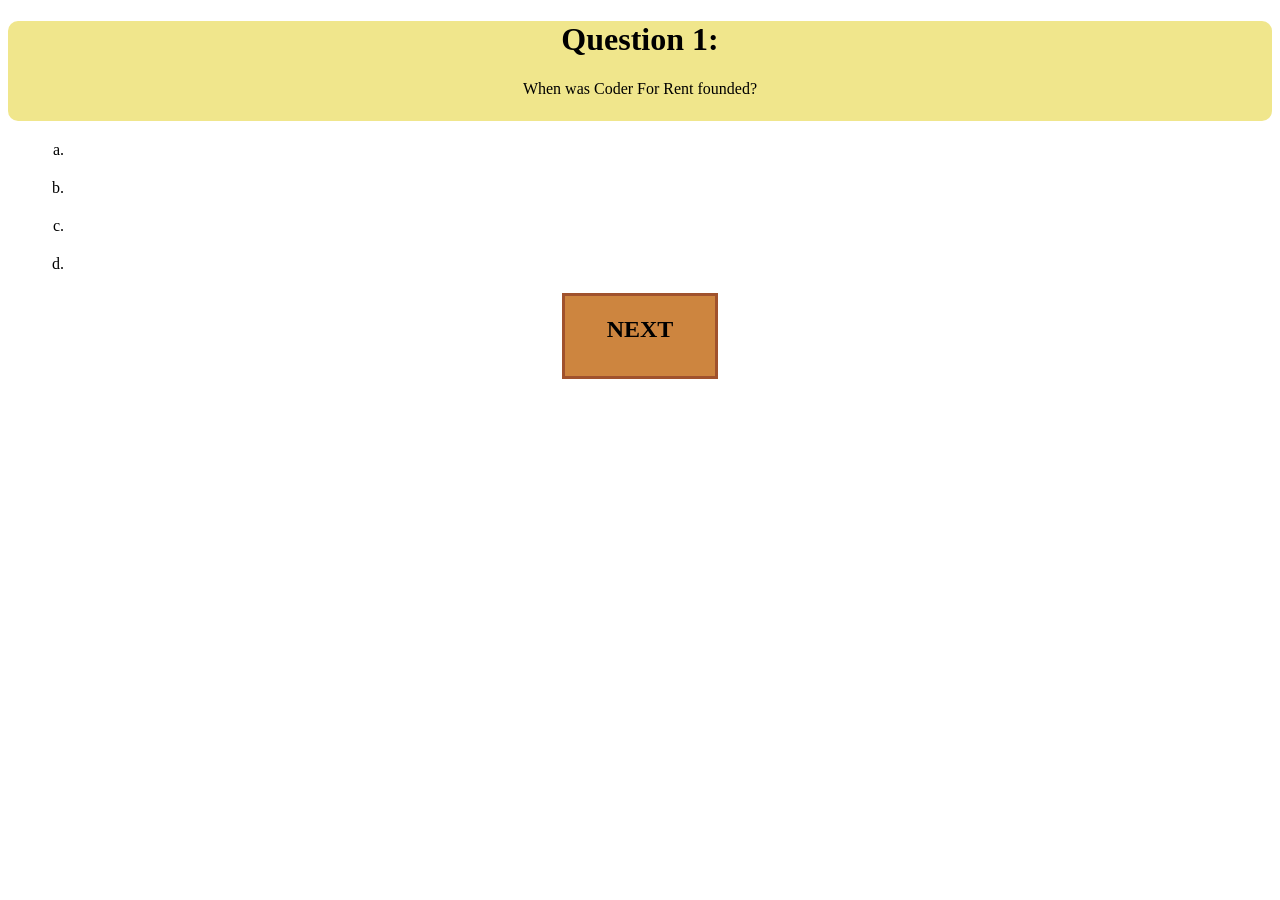
==== QuizProject/index.html @ 8f3c607a "Renamed index.html file" ====
﻿<!DOCTYPE html>
<html xmlns="http://www.w3.org/1999/xhtml">
<head>
    <title></title>
    <link href="QuizCss.css" rel="stylesheet" />
</head>
<body>
    <div id="header">
        <h1>Question 1:</h1><p>When was Coder For Rent founded?</p>
        
    </div>

    <div id="answers">
        <ol id="list">
            <li class="option"></li>
            <li class="option"></li>
            <li class="option"></li>
            <li class="option"></li>
        </ol>
    </div>

    <div id="nextButton">
       <h2>NEXT</h2>
    </div>

    <script src="QuizJavaScript.js"></script>
</body>
</html>
---- QuizProject/QuizCss.css ----
﻿body {
}
li {
    list-style-type: lower-alpha;
    margin: 20px;
   
}
#header {
    width: 100%;
    height: 100px;
    background-color:#F0E68C;
    border-radius: 10px;
    text-align: center;
}
#nextButton {
    width: 150px;
    height: 80px;
    background-color: peru;
    text-align: center;
    border: 3px solid #A0522D;
    margin: 0 auto;
    
}
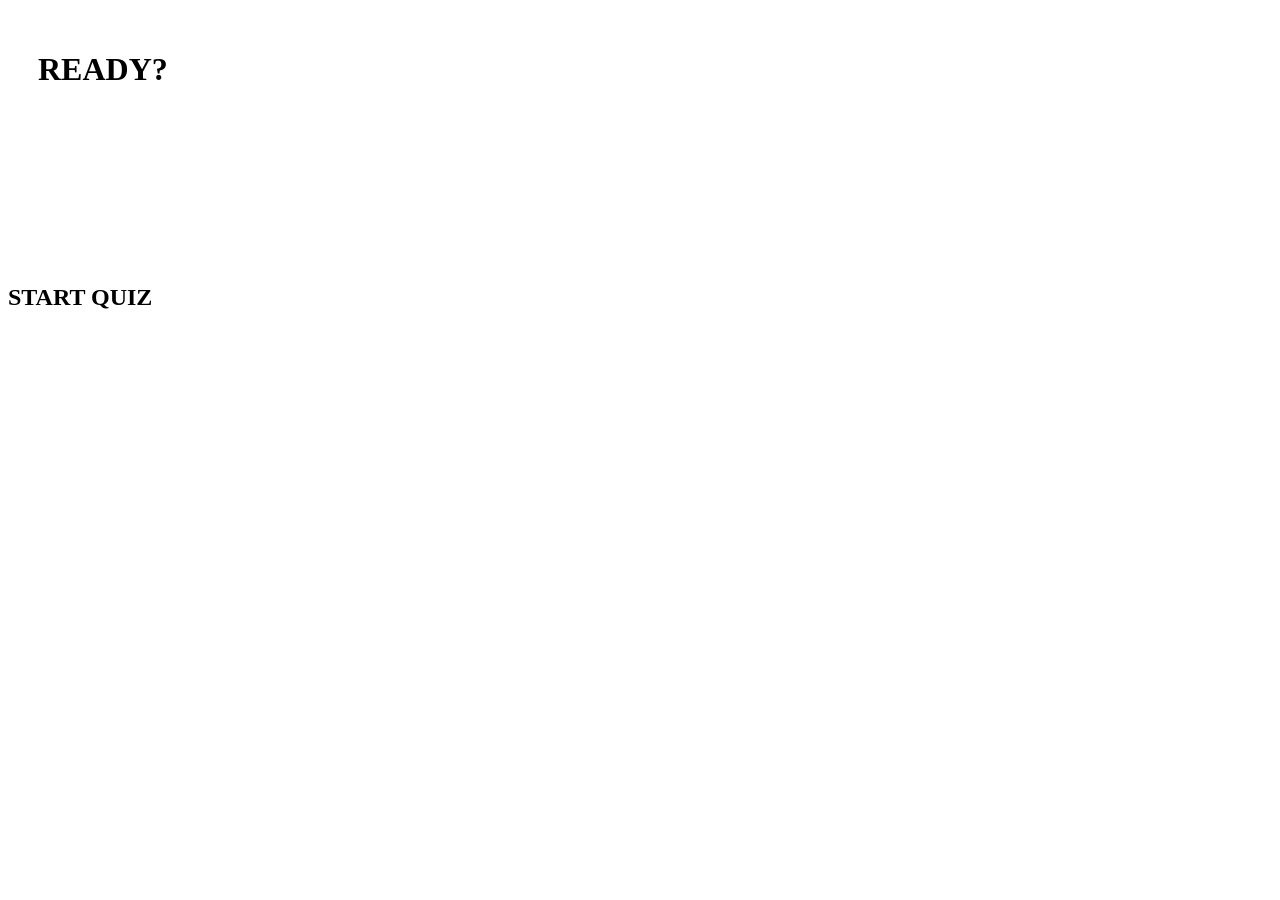
==== commit 94257136: "initial commit" ====
--- a/QuizProject/index.html
+++ b/QuizProject/index.html
@@ -2,27 +2,18 @@
 <html xmlns="http://www.w3.org/1999/xhtml">
 <head>
     <title></title>
-    <link href="QuizCss.css" rel="stylesheet" />
+    <link href="Content/bootstrap.css" rel="stylesheet" />
+    <link href="Quiz.css" rel="stylesheet" />
 </head>
 <body>
-    <div id="header">
-        <h1>Question 1:</h1><p>When was Coder For Rent founded?</p>
-        
+    <div id="header"></div>
+    <div id="progress"><progress style="visibility: hidden;" value="0" max="5"></progress></div>
+    <div id="answers"><ol id="list"></ol></div>
+
+    <div id="nextButton" onClick="changePage();">
+       <h2>START QUIZ</h2>
     </div>
-
-    <div id="answers">
-        <ol id="list">
-            <li class="option"></li>
-            <li class="option"></li>
-            <li class="option"></li>
-            <li class="option"></li>
-        </ol>
-    </div>
-
-    <div id="nextButton">
-       <h2>NEXT</h2>
-    </div>
-
-    <script src="QuizJavaScript.js"></script>
+    
+    <script src="Copy.js"></script>
 </body>
 </html>
